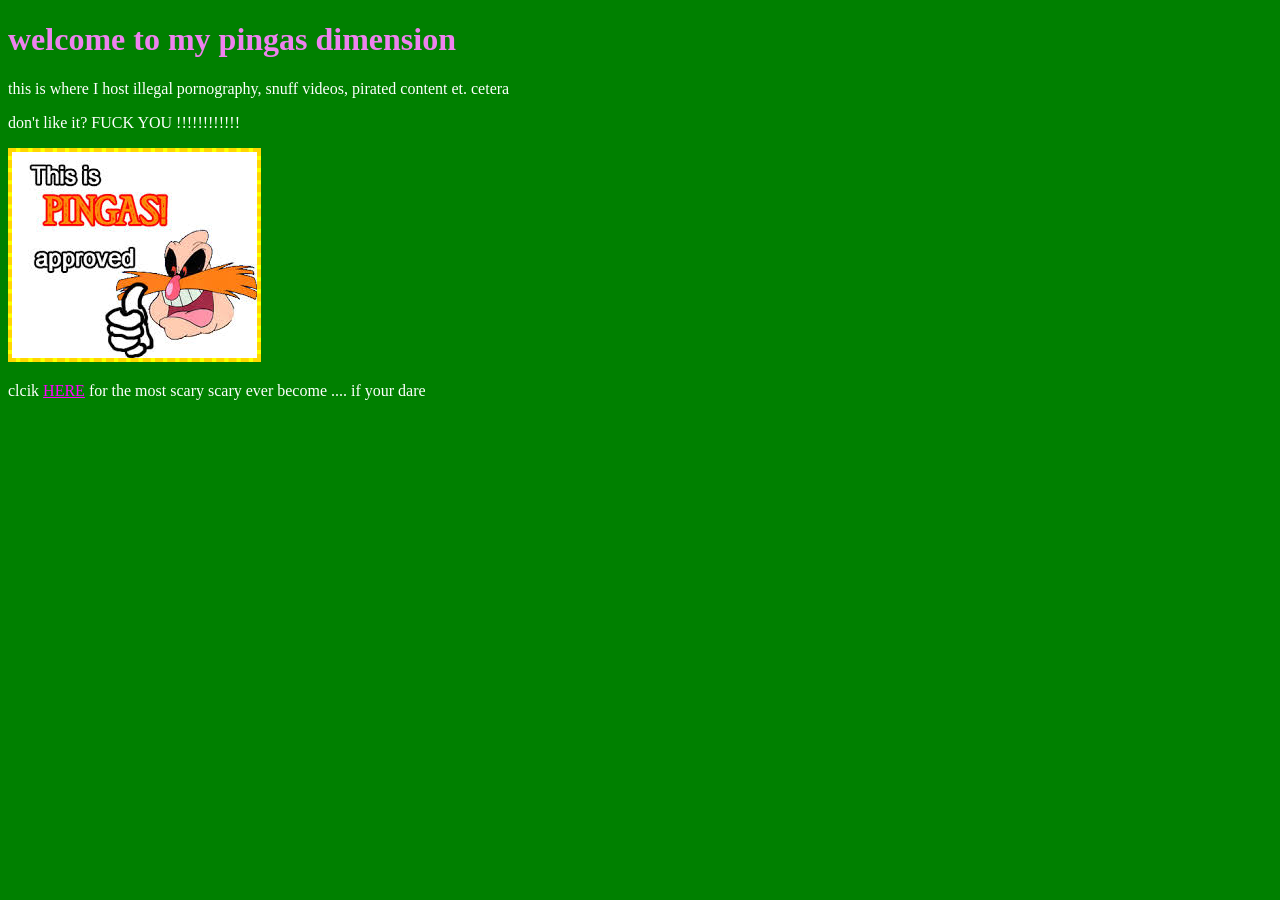
==== index.html @ 121b3c5b "Initial commit" ====
<!DOCTYPE html>
<!-- rabbitchemicals -->
<html charset="UTF-8" lang="en_US">
	<head>
		<title>computer</title>
		<link rel="stylesheet" href="/style.css">
		<meta name="viewport" content="width=device-width, initial-scale=1.0">
	</head>
	<body>
		<h1>welcome to my pingas dimension</h1>
		<p>this is where I host illegal pornography, snuff videos, pirated content et. cetera</p>
		<p>don't like it? FUCK YOU !!!!!!!!!!!!</p>
		<div class="imgframe">
			<img src="/pingasapproved.jpg">
		</div>
		<p> clcik <a href="/mostscary.html"> HERE</a> for the most scary scary ever become .... if your dare</p>
	</body>
</html>
---- style.css ----
body {
	background-color: green;
}

h1 {
	color: violet;
}

p {
	color: white;
}

a {
	color: fuchsia;
}

a:visited {
	color: violet;
}

.imgframe {
	display: inline-block;
	background-color: yellow;
	border: 4px dashed gold;
}

.imgframe img {
	display: block;
}

iframe {
	width: 100%;
	max-width: 960px;
	aspect-ratio: 16/9;
}

.files {
	color: cyan;
}
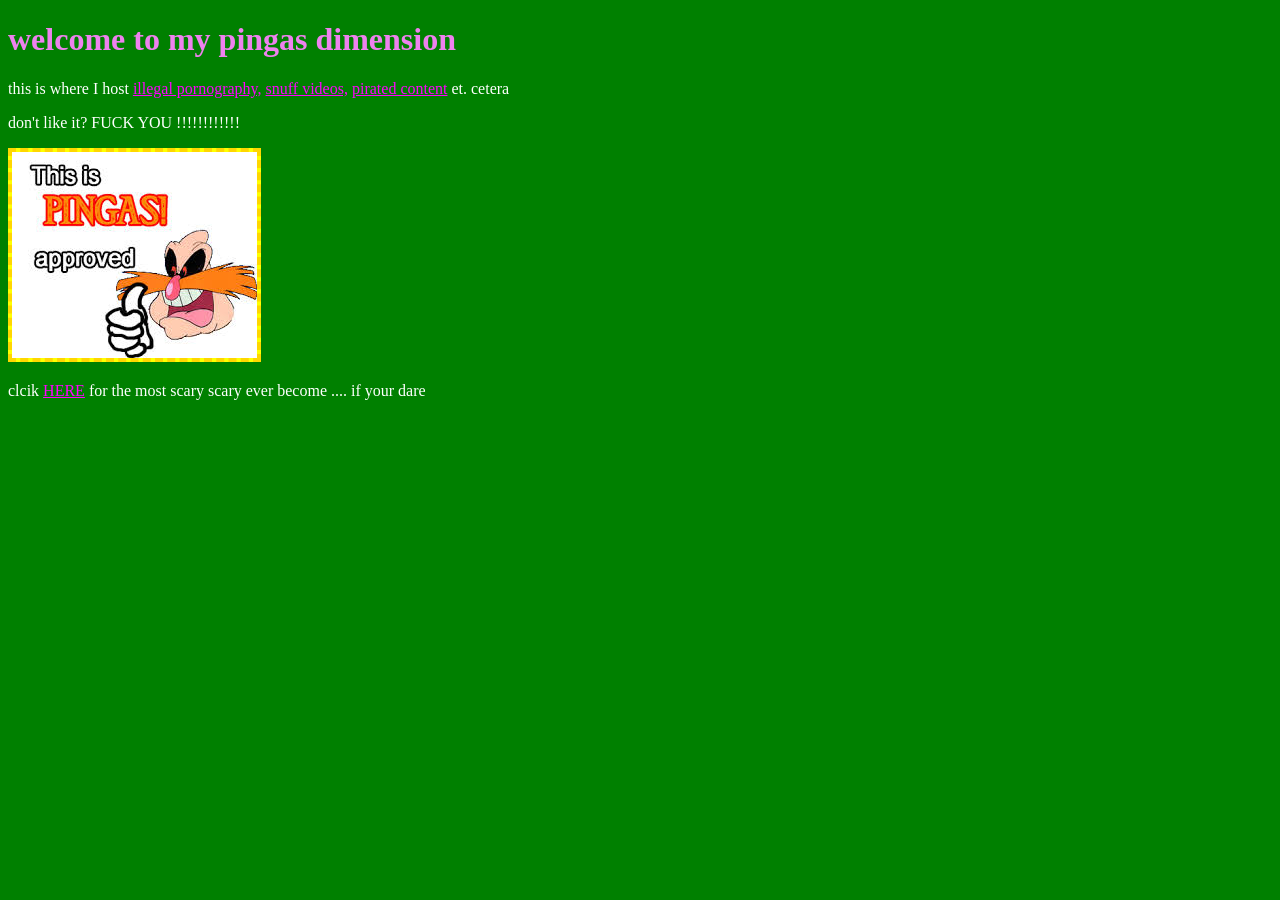
==== commit ad04727a: "new from" ====
--- a/index.html
+++ b/index.html
@@ -8,7 +8,7 @@
 	</head>
 	<body>
 		<h1>welcome to my pingas dimension</h1>
-		<p>this is where I host illegal pornography, snuff videos, pirated content et. cetera</p>
+		<p>this is where I host <a href="/porn.html">illegal pornography,</a> <a href="snuff.html">snuff videos,</a> <a href="piracy.html">pirated content</a> et. cetera</p>
 		<p>don't like it? FUCK YOU !!!!!!!!!!!!</p>
 		<div class="imgframe">
 			<img src="/pingasapproved.jpg">
